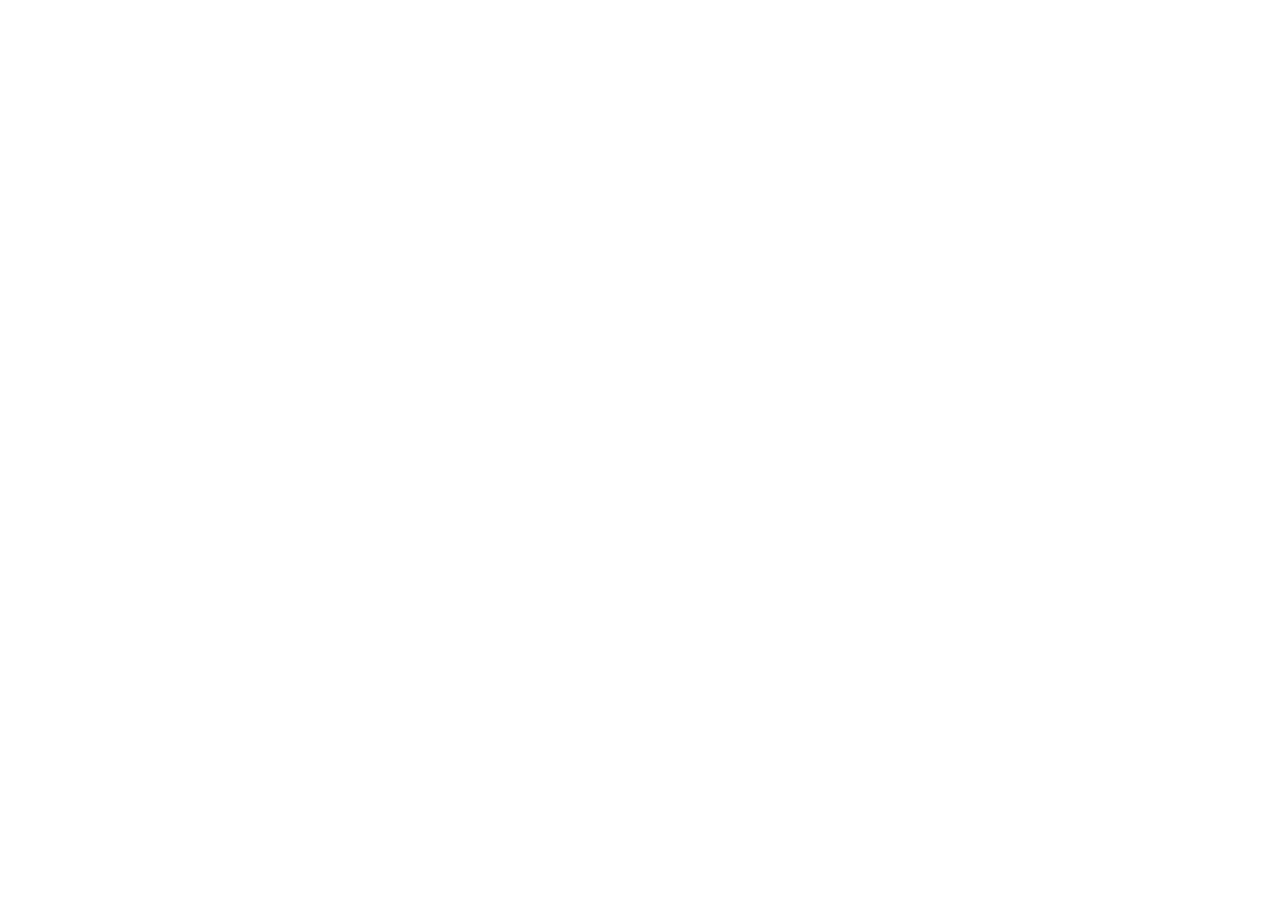
==== cssBayan/index.html @ 9e8ff250 "init: start task cssBayan (Mon, March 10, 2023 15:31:24 PM)" ====
<!DOCTYPE html>
<html lang="en">
<head>
    <meta charset="UTF-8">
    <meta http-equiv="X-UA-Compatible" content="IE=edge">
    <meta name="viewport" content="width=device-width, initial-scale=1.0">
    <title>cssBayan</title>
</head>
<body>

</body>
<script src="script.js"></script>
</html>
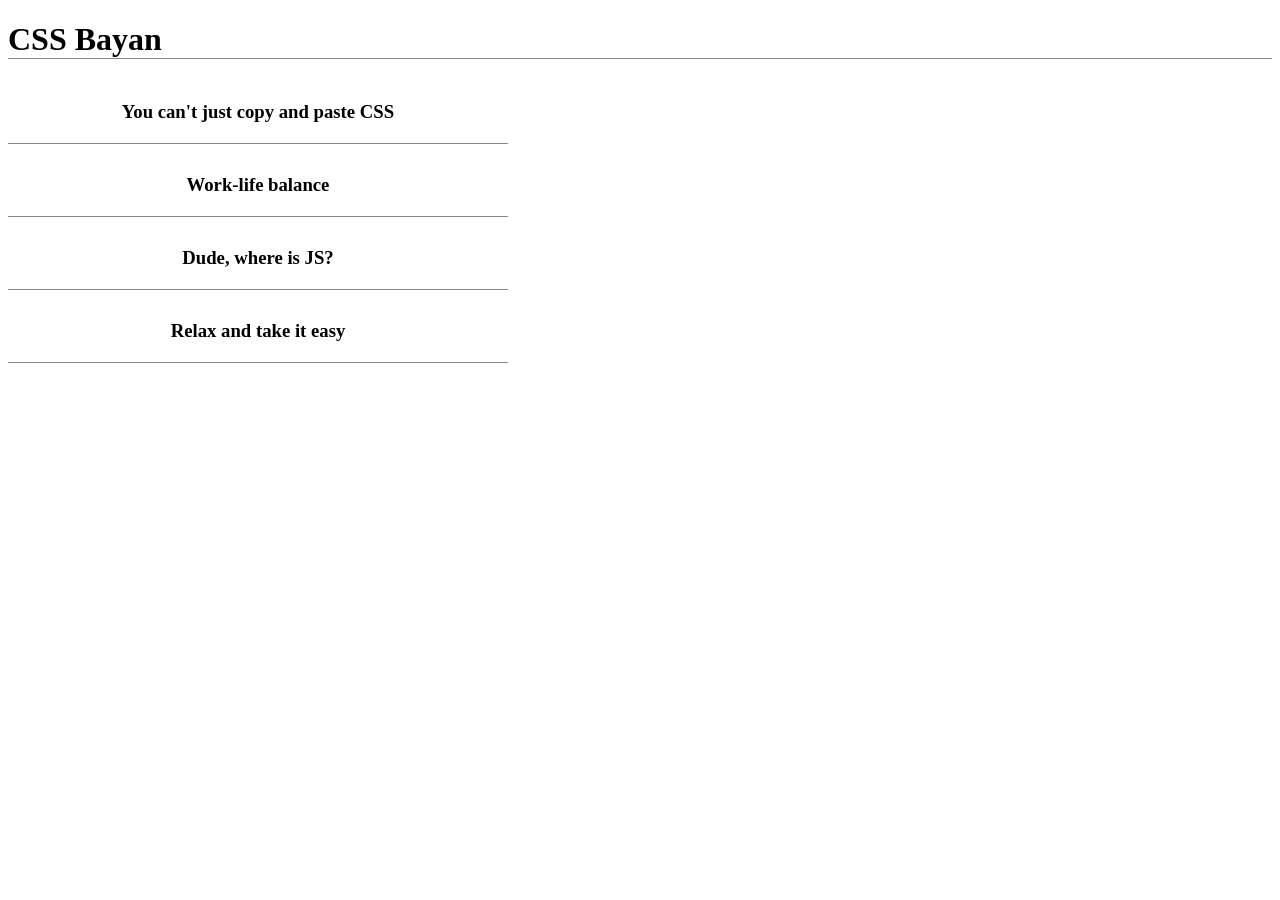
==== commit d58a50fb: "feat: add basic content in index.html (Sat, March 11, 2023 10:45:24 АM)" ====
--- a/cssBayan/index.html
+++ b/cssBayan/index.html
@@ -4,10 +4,51 @@
     <meta charset="UTF-8">
     <meta http-equiv="X-UA-Compatible" content="IE=edge">
     <meta name="viewport" content="width=device-width, initial-scale=1.0">
+    <link rel="stylesheet" href="./css/styles.css">
     <title>cssBayan</title>
 </head>
 <body>
 
+    <!-- 1 -->
+<h1>CSS Bayan</h1>
+<details class="accordion">
+    <summary class="accordion-control">
+        <h3>You can't just copy and paste CSS</h3>
+    </summary>
+    <div class="accordion-content">Lorem ipsum dolor sit amet consectetur adipisicing elit. Ratione sapiente fugit doloremque vel error expedita consectetur praesentium, voluptatum quo quisquam?</div>
+</details>
+
+<!-- 2 -->
+<details class="accordion">
+    <summary class="accordion-control">
+        <h3>Work-life balance</h3>
+    </summary>
+    <div class="accordion-content"></div>
+</details>
+<!-- 3 -->
+<details class="accordion">
+    <summary class="accordion-control">
+        <h3>Dude, where is JS?</h3>
+    </summary>
+    <div class="accordion-content"></div>
+</details>
+
+<!-- 4 -->
+<details class="accordion">
+    <summary class="accordion-control">
+        <h3>Relax and take it easy</h3>
+    </summary>
+    <div class="accordion-content"></div>
+</details>
+
+
+
+
+
+<!-- <h3>You can't just copy and paste CSS</h3>
+<h3>Work-life balance</h3>
+<h3>Dude, where is JS?</h3>
+<h3>Relax and take it easy</h3> -->
 </body>
-<script src="script.js"></script>
+
 </html>
--- a/cssBayan/css/styles.css
+++ b/cssBayan/css/styles.css
@@ -0,0 +1,27 @@
+h1 {
+    border-bottom: 0.5px solid #888888;
+
+}
+
+h3 {
+    margin: 0px;
+}
+
+.accordion {
+    width: 500px;
+    margin-bottom: 10px;
+    text-align: center;
+}
+
+.accordion-control {
+    padding: 20px;
+    border-bottom: 0.5px solid #888888;
+    list-style: none;
+    text-align: center;
+}
+
+.accordion-content {
+    padding: 20px;
+    border: 1px solid #888888;
+    border-top: 1px solid transparent;
+}
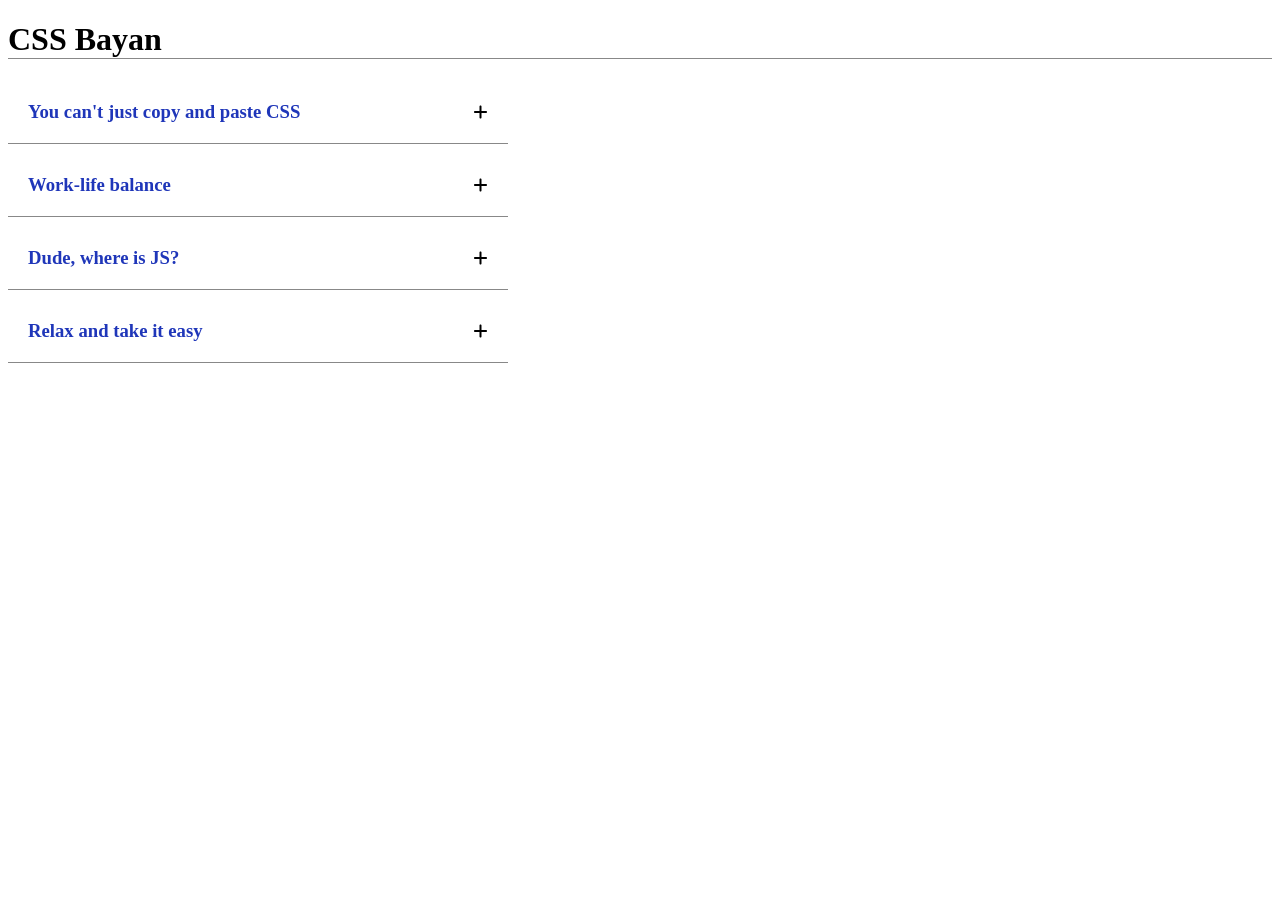
==== commit 3442624d: "feat: add content in styles.css (Sat, March 11, 2023 12:01:44 PM)" ====
--- a/cssBayan/index.html
+++ b/cssBayan/index.html
@@ -11,44 +11,58 @@
 
     <!-- 1 -->
 <h1>CSS Bayan</h1>
+
 <details class="accordion">
     <summary class="accordion-control">
         <h3>You can't just copy and paste CSS</h3>
+        <img class="plus-solid" src="./assets/svg/plus-solid.svg" alt="plusSolid">
+
     </summary>
-    <div class="accordion-content">Lorem ipsum dolor sit amet consectetur adipisicing elit. Ratione sapiente fugit doloremque vel error expedita consectetur praesentium, voluptatum quo quisquam?</div>
+    <div class="accordion-content">
+        <img class="copy-paste__logo" src="./assets/img/copyPaste.jpg" alt="copy-paste_logo">
+    </div>
 </details>
 
 <!-- 2 -->
 <details class="accordion">
     <summary class="accordion-control">
         <h3>Work-life balance</h3>
+        <img class="plus-solid" src="./assets/svg/plus-solid.svg" alt="plusSolid">
+
     </summary>
-    <div class="accordion-content"></div>
+    <div class="accordion-content">
+        <img class="work-balance__logo" src="./assets/img/workBalance.jpg" alt="work-balance_logo">
+    </div>
 </details>
 <!-- 3 -->
 <details class="accordion">
     <summary class="accordion-control">
         <h3>Dude, where is JS?</h3>
+        <img class="plus-solid" src="./assets/svg/plus-solid.svg" alt="plusSolid">
+
     </summary>
-    <div class="accordion-content"></div>
+    <div class="accordion-content">
+        <img class="where-js__logo" src="./assets/img/whereJS.png" alt="where-js_logo">
+    </div>
 </details>
 
 <!-- 4 -->
 <details class="accordion">
     <summary class="accordion-control">
         <h3>Relax and take it easy</h3>
+        <img class="plus-solid" src="./assets/svg/plus-solid.svg" alt="plusSolid">
+
     </summary>
-    <div class="accordion-content"></div>
+    <div class="accordion-content">
+        <img class="relax__logo" src="./assets/img/relax.jpg" alt="relax_logo">
+    </div>
 </details>
 
 
 
 
 
-<!-- <h3>You can't just copy and paste CSS</h3>
-<h3>Work-life balance</h3>
-<h3>Dude, where is JS?</h3>
-<h3>Relax and take it easy</h3> -->
+
 </body>
 
 </html>
--- a/cssBayan/css/styles.css
+++ b/cssBayan/css/styles.css
@@ -1,6 +1,5 @@
 h1 {
     border-bottom: 0.5px solid #888888;
-
 }
 
 h3 {
@@ -8,20 +7,45 @@
 }
 
 .accordion {
+    color: #1f36b9;
     width: 500px;
     margin-bottom: 10px;
-    text-align: center;
+    cursor: pointer;
+    display: flex;
+    flex-wrap: wrap;
+
+}
+
+.accordion:hover {
+    color:black;
+
 }
 
 .accordion-control {
     padding: 20px;
     border-bottom: 0.5px solid #888888;
     list-style: none;
-    text-align: center;
+    display:flex;
+    flex-wrap: wrap;
+    justify-content: space-between;
+
 }
 
 .accordion-content {
+    text-align: center;
     padding: 20px;
-    border: 1px solid #888888;
+    /* border: 1px solid #888888; */
     border-top: 1px solid transparent;
+}
+
+.plus-solid {
+    width: 3%;
+}
+
+.accordion[open] .plus-solid {
+    transform: rotate(45deg);
+}
+
+.copy-paste__logo {
+    width: 50%
 }
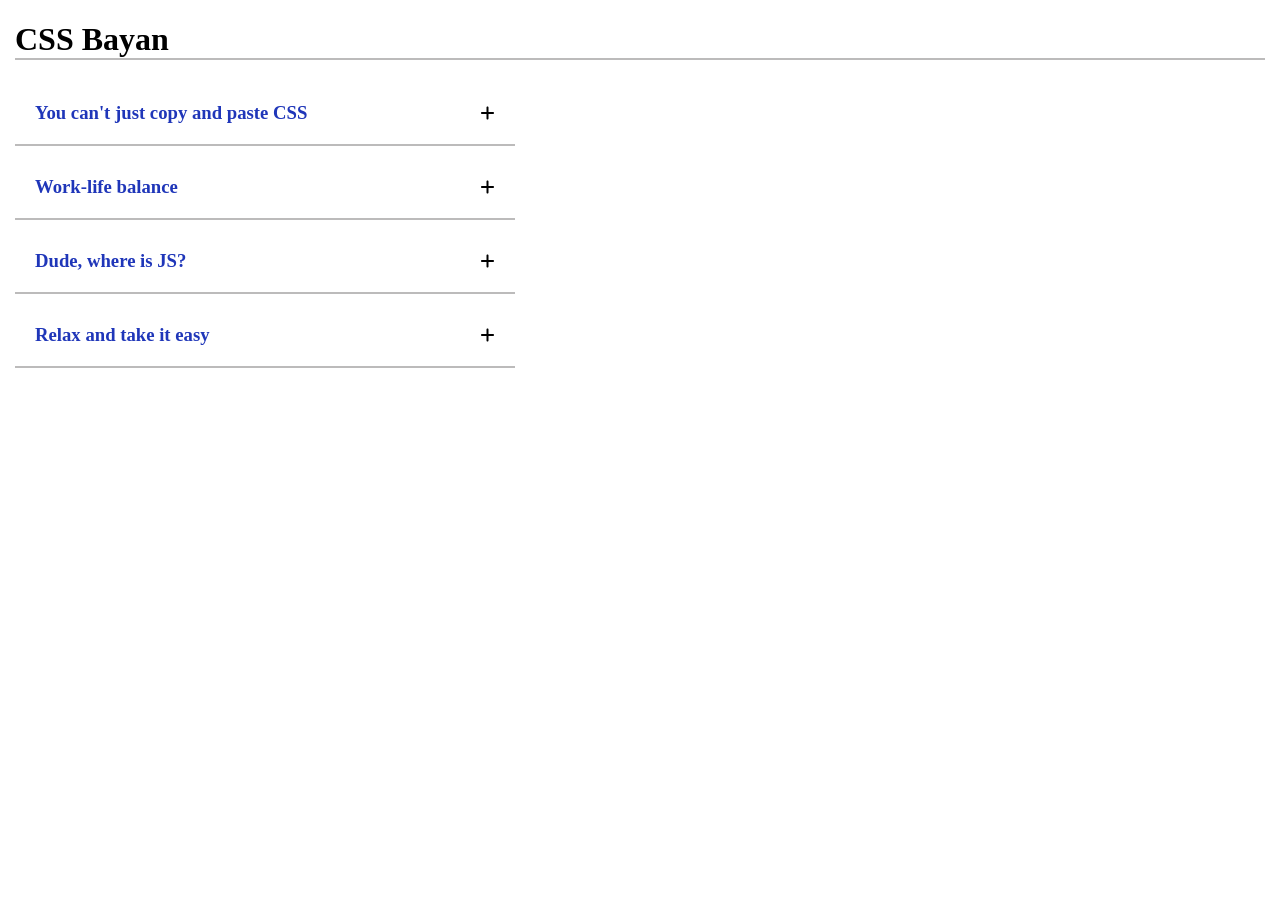
==== commit 4a81dd70: "feat: add content in styles.css (Sat, March 11, 2023 20:49:24 PM)" ====
--- a/cssBayan/index.html
+++ b/cssBayan/index.html
@@ -19,7 +19,7 @@
 
     </summary>
     <div class="accordion-content">
-        <img class="copy-paste__logo" src="./assets/img/copyPaste.jpg" alt="copy-paste_logo">
+        <img class="copy-paste__logo" src="./assets/img/2bf0aaef9a8aac7e2dd26f5d778c309b.jpg" alt="copy-paste_logo">
     </div>
 </details>
 
--- a/cssBayan/css/styles.css
+++ b/cssBayan/css/styles.css
@@ -1,5 +1,10 @@
+body {
+    margin: 0 auto;
+    padding: 0 15px;
+}
+
 h1 {
-    border-bottom: 0.5px solid #888888;
+    border-bottom: 2px solid #bcbbbb;
 }
 
 h3 {
@@ -23,7 +28,7 @@
 
 .accordion-control {
     padding: 20px;
-    border-bottom: 0.5px solid #888888;
+    border-bottom: 2px solid #bcbbbb;
     list-style: none;
     display:flex;
     flex-wrap: wrap;
@@ -36,16 +41,81 @@
     padding: 20px;
     /* border: 1px solid #888888; */
     border-top: 1px solid transparent;
+    display: inline-block;
+    overflow: hidden; /* Скрываем всё за контуром */
+    transition: 2s;
 }
+
 
 .plus-solid {
     width: 3%;
+
 }
 
 .accordion[open] .plus-solid {
     transform: rotate(45deg);
+    transition: 0.5s;
 }
 
+.accordion[open] {
+    color:black;
+}
+
+/* ! */
 .copy-paste__logo {
-    width: 50%
+    width: 50%;
+    display: block;
+    transition: 0.5s;
+}
+
+.work-balance__logo {
+
+    display: block;
+    transition: 0.5s;
+}
+
+.where-js__logo {
+
+    display: block;
+    transition: 0.5s;
+}
+
+.relax__logo {
+
+    display: block;
+    transition: 0.5s;
+}
+
+/* ! */
+.copy-paste__logo:active {
+    opacity: 0.50
+}
+
+.work-balance__logo:active {
+    opacity: 0.50
+}
+
+.where-js__logo:active {
+    opacity: 0.50
+}
+
+.relax__logo:active {
+    opacity: 0.50
+}
+
+/* ! */
+.copy-paste__logo:hover {
+    transform: scale(1.1); /* Увеличиваем масштаб */
+}
+
+.work-balance__logo:hover {
+    transform: scale(1.1); /* Увеличиваем масштаб */
+}
+
+.where-js__logo:hover {
+    transform: scale(1.1); /* Увеличиваем масштаб */
+}
+
+.relax__logo:hover {
+    transform: scale(1.1); /* Увеличиваем масштаб */
 }
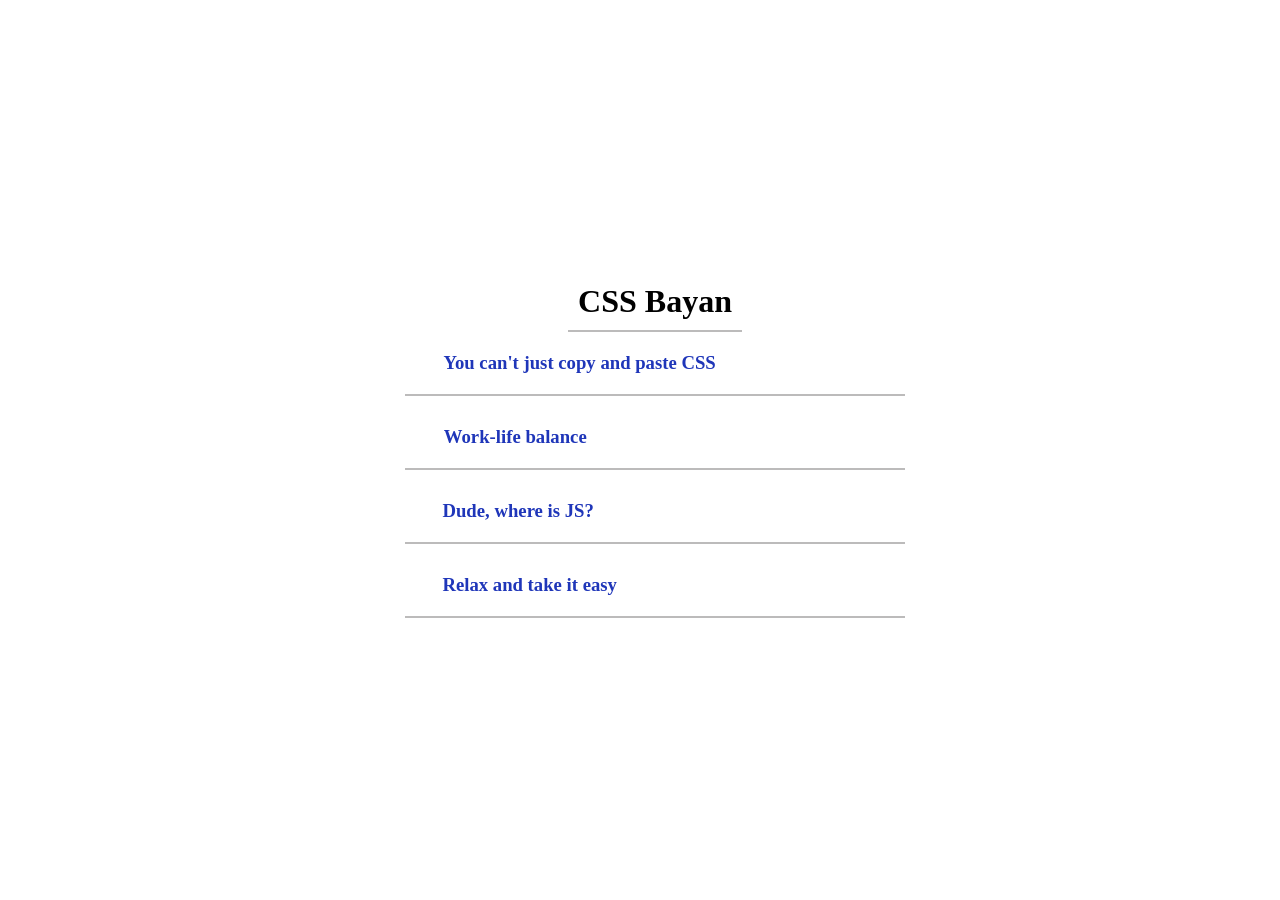
==== commit 7c5963c5: "fix: error correction in styles.css (Sun, March 11, 2023 00:53:22 AM)" ====
--- a/cssBayan/index.html
+++ b/cssBayan/index.html
@@ -10,54 +10,58 @@
 <body>
 
     <!-- 1 -->
-<h1>CSS Bayan</h1>
+<h1 class="header">CSS Bayan</h1>
+<div class="common">
+<div class="accordion">
+    <div class="accordion-control">
+        <h3>You can't just copy and paste CSS</h3>
+        <img class="plus-solid__copy-paste" src="./assets/svg/plus-solid.svg" alt="plusSolid">
+        <img class="xmark-solid__copy-paste" src="./assets/svg/xmark-solid.svg" alt="xmarkSolid">
 
-<details class="accordion">
-    <summary class="accordion-control">
-        <h3>You can't just copy and paste CSS</h3>
-        <img class="plus-solid" src="./assets/svg/plus-solid.svg" alt="plusSolid">
-
-    </summary>
+    </div>
     <div class="accordion-content">
         <img class="copy-paste__logo" src="./assets/img/2bf0aaef9a8aac7e2dd26f5d778c309b.jpg" alt="copy-paste_logo">
     </div>
-</details>
+</div>
 
 <!-- 2 -->
-<details class="accordion">
-    <summary class="accordion-control">
+<div class="accordion">
+    <div class="accordion-control">
         <h3>Work-life balance</h3>
-        <img class="plus-solid" src="./assets/svg/plus-solid.svg" alt="plusSolid">
+        <img class="plus-solid__work-balance" src="./assets/svg/plus-solid.svg" alt="plusSolid">
+        <img class="xmark-solid__work-balance" src="./assets/svg/xmark-solid.svg" alt="xmarkSolid">
 
-    </summary>
+    </div>
     <div class="accordion-content">
         <img class="work-balance__logo" src="./assets/img/workBalance.jpg" alt="work-balance_logo">
     </div>
-</details>
+</div>
 <!-- 3 -->
-<details class="accordion">
-    <summary class="accordion-control">
+<div class="accordion">
+    <div class="accordion-control">
         <h3>Dude, where is JS?</h3>
-        <img class="plus-solid" src="./assets/svg/plus-solid.svg" alt="plusSolid">
+        <img class="plus-solid__where-js" src="./assets/svg/plus-solid.svg" alt="plusSolid">
+        <img class="xmark-solid__where-js" src="./assets/svg/xmark-solid.svg" alt="xmarkSolid">
 
-    </summary>
+    </div>
     <div class="accordion-content">
         <img class="where-js__logo" src="./assets/img/whereJS.png" alt="where-js_logo">
     </div>
-</details>
+</div>
 
 <!-- 4 -->
-<details class="accordion">
-    <summary class="accordion-control">
+<div class="accordion">
+    <div class="accordion-control">
         <h3>Relax and take it easy</h3>
-        <img class="plus-solid" src="./assets/svg/plus-solid.svg" alt="plusSolid">
+        <img class="plus-solid__relax" src="./assets/svg/plus-solid.svg" alt="plusSolid">
+        <img class="xmark-solid__relax" src="./assets/svg/xmark-solid.svg" alt="xmarkSolid">
 
-    </summary>
+    </div>
     <div class="accordion-content">
         <img class="relax__logo" src="./assets/img/relax.jpg" alt="relax_logo">
     </div>
-</details>
-
+</div>
+</div>
 
 
 
--- a/cssBayan/css/styles.css
+++ b/cssBayan/css/styles.css
@@ -1,30 +1,113 @@
+*{
+    margin: 0 auto;
+    padding: 0;
+    box-sizing: content-box;
+}
+
+.header {
+    padding:10px;
+}
+
 body {
-    margin: 0 auto;
+    width: 100%;
     padding: 0 15px;
+    min-height: 100vh;
+    display: flex;
+    justify-content: center;
+    align-items: flex-start;
+    flex-direction: column;
 }
 
 h1 {
     border-bottom: 2px solid #bcbbbb;
 }
 
-h3 {
-    margin: 0px;
-}
-
 .accordion {
     color: #1f36b9;
+    cursor: pointer;
     width: 500px;
     margin-bottom: 10px;
-    cursor: pointer;
     display: flex;
     flex-wrap: wrap;
-
+    text-align: center;
+}
+
+.accordion-content {
+    /* display: inline-block; */
+    text-align: center;
+    padding: 20px;
+    border-top: 1px solid transparent;
+    /* overflow: hidden; */ /* Скрываем всё за контуром */
+    transition: 5s;
+}
+
+.accordion .accordion-content{
+    display: none;
+}
+
+.accordion-control:hover ~ .accordion-content {
+    display: block;
+
+}
+
+
+/* hover появления иконок */
+
+.common:hover .plus-solid__copy-paste{
+    opacity: 1 ;
+}
+.common:hover .plus-solid__work-balance{
+    opacity: 1 ;
+}
+
+.common:hover .plus-solid__where-js{
+    opacity: 1 ;
+}
+
+.common:hover .plus-solid__relax{
+    opacity: 1 ;
 }
 
 .accordion:hover {
-    color:black;
-
-}
+    color: black;
+
+}
+
+/* смена иконок для интерактивности */
+
+.accordion-control:hover .xmark-solid__copy-paste {
+    display: block;
+}
+
+.accordion-control:hover .plus-solid__copy-paste{
+    display: none;
+}
+
+.accordion-control:hover .xmark-solid__relax {
+    display: block;
+}
+
+.accordion-control:hover .plus-solid__relax {
+    display: none;
+}
+
+.accordion-control:hover .xmark-solid__work-balance {
+    display: block;
+}
+
+.accordion-control:hover .plus-solid__work-balance {
+    display: none;
+}
+
+.accordion-control:hover .xmark-solid__where-js {
+    display: block;
+}
+
+.accordion-control:hover .plus-solid__where-js {
+    display: none;
+}
+
+
 
 .accordion-control {
     padding: 20px;
@@ -36,30 +119,60 @@
 
 }
 
-.accordion-content {
-    text-align: center;
-    padding: 20px;
-    /* border: 1px solid #888888; */
-    border-top: 1px solid transparent;
-    display: inline-block;
-    overflow: hidden; /* Скрываем всё за контуром */
-    transition: 2s;
-}
-
-
-.plus-solid {
-    width: 3%;
-
-}
-
-.accordion[open] .plus-solid {
-    transform: rotate(45deg);
-    transition: 0.5s;
-}
-
-.accordion[open] {
-    color:black;
-}
+
+.common .plus-solid__copy-paste {
+    opacity: 0;
+    width: 3%;
+    padding-left: 100px;
+}
+
+
+/* ! */
+.plus-solid__work-balance {
+    opacity: 0;
+    width: 3%;
+    padding-left: 228px;
+}
+
+.plus-solid__where-js {
+    width: 3%;
+    opacity: 0;
+    padding-left: 225px;
+}
+
+.plus-solid__relax {
+    width: 3%;
+    padding-left: 202px;
+    opacity: 0;
+}
+
+/* ! */
+
+.xmark-solid__work-balance  {
+    display: none;
+    width: 2%;
+    padding-left: 228px;
+}
+
+.xmark-solid__copy-paste {
+    display: none;
+    width: 2.4%;
+    padding-left: 100px;
+
+}
+
+.xmark-solid__where-js {
+    width: 2%;
+    display: none;
+    padding-left: 225px;
+}
+
+.xmark-solid__relax {
+    width: 2%;
+    padding-left: 202px;
+    display: none;
+}
+
 
 /* ! */
 .copy-paste__logo {
@@ -104,8 +217,10 @@
 }
 
 /* ! */
+
 .copy-paste__logo:hover {
-    transform: scale(1.1); /* Увеличиваем масштаб */
+    border: 3px solid #413f3f; /* Ширина, вид и цвет рамки */
+
 }
 
 .work-balance__logo:hover {
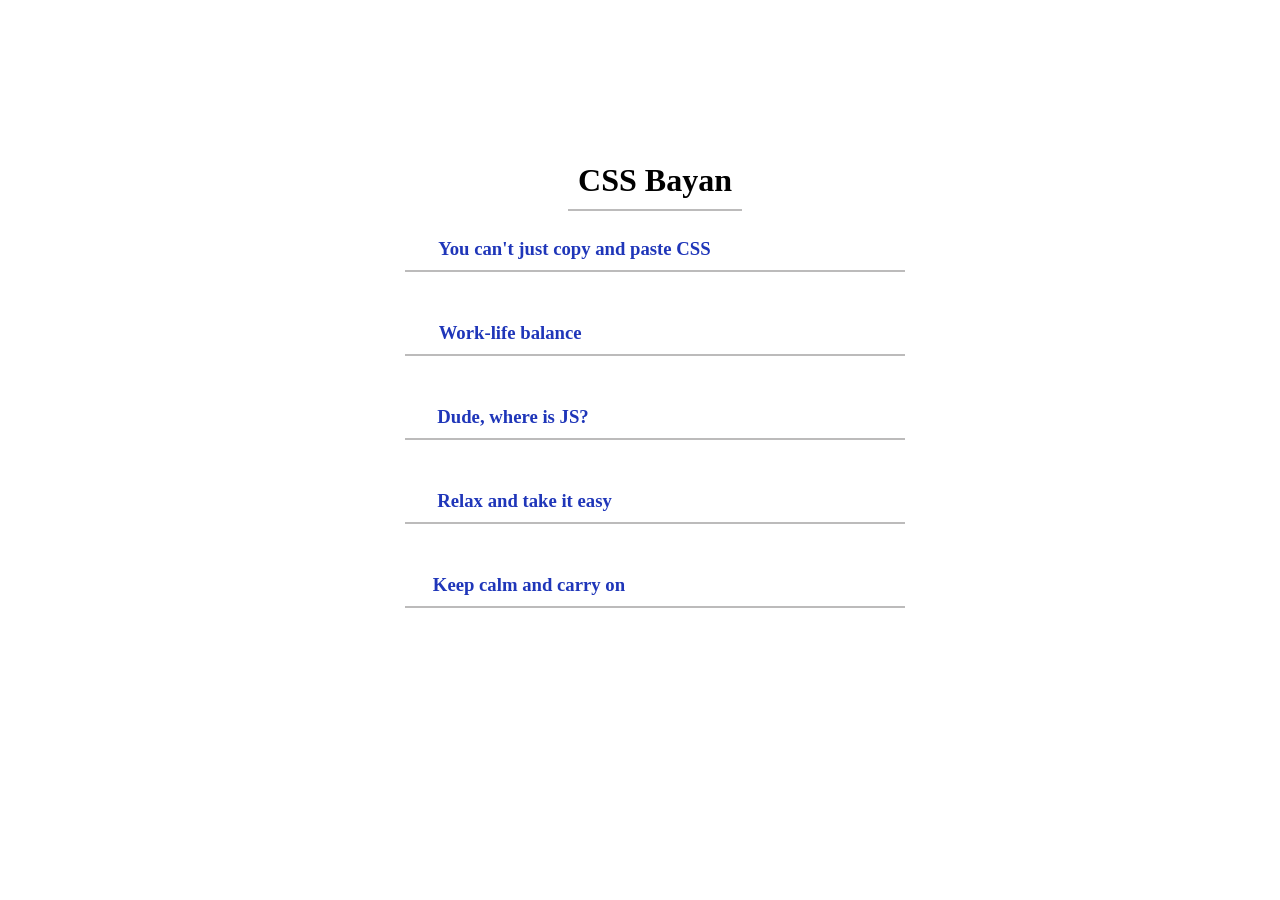
==== commit 58d84a22: "feat: add content in styles.css (Sun, March 12, 2023 16:28:04 PM)" ====
--- a/cssBayan/index.html
+++ b/cssBayan/index.html
@@ -8,7 +8,6 @@
     <title>cssBayan</title>
 </head>
 <body>
-
     <!-- 1 -->
 <h1 class="header">CSS Bayan</h1>
 <div class="common">
@@ -20,10 +19,9 @@
 
     </div>
     <div class="accordion-content">
-        <img class="copy-paste__logo" src="./assets/img/2bf0aaef9a8aac7e2dd26f5d778c309b.jpg" alt="copy-paste_logo">
+        <img class="copy-paste__logo" src="./assets/img/copy.jpg" alt="copy-paste_logo">
     </div>
 </div>
-
 <!-- 2 -->
 <div class="accordion">
     <div class="accordion-control">
@@ -45,10 +43,9 @@
 
     </div>
     <div class="accordion-content">
-        <img class="where-js__logo" src="./assets/img/whereJS.png" alt="where-js_logo">
+        <img class="where-js__logo" src="./assets/img/WhereJs.jpg" alt="where-js_logo">
     </div>
 </div>
-
 <!-- 4 -->
 <div class="accordion">
     <div class="accordion-control">
@@ -61,12 +58,17 @@
         <img class="relax__logo" src="./assets/img/relax.jpg" alt="relax_logo">
     </div>
 </div>
+<!-- 5 -->
+<div class="accordion">
+    <div class="accordion-control">
+        <h3>Keep calm and carry on</h3>
+        <img class="plus-solid__relax" src="./assets/svg/plus-solid.svg" alt="plusSolid">
+        <img class="xmark-solid__relax" src="./assets/svg/xmark-solid.svg" alt="xmarkSolid">
+    </div>
+    <div class="accordion-content">
+        <img class="carry__logo" src="./assets/img/carryon.png" alt="relax_logo">
+    </div>
 </div>
-
-
-
-
-
+</div>
 </body>
-
 </html>
--- a/cssBayan/css/styles.css
+++ b/cssBayan/css/styles.css
@@ -1,11 +1,12 @@
 *{
-    margin: 0 auto;
+     margin: 0 auto;
     padding: 0;
     box-sizing: content-box;
 }
 
 .header {
     padding:10px;
+    margin-bottom: 17px;
 }
 
 body {
@@ -16,10 +17,12 @@
     justify-content: center;
     align-items: flex-start;
     flex-direction: column;
+
 }
 
 h1 {
     border-bottom: 2px solid #bcbbbb;
+
 }
 
 .accordion {
@@ -30,31 +33,37 @@
     display: flex;
     flex-wrap: wrap;
     text-align: center;
+    margin-bottom: 40px;
+
 }
 
 .accordion-content {
-    /* display: inline-block; */
+
     text-align: center;
     padding: 20px;
     border-top: 1px solid transparent;
-    /* overflow: hidden; */ /* Скрываем всё за контуром */
-    transition: 5s;
+
+
 }
 
 .accordion .accordion-content{
     display: none;
-}
-
-.accordion-control:hover ~ .accordion-content {
-    display: block;
-
-}
+
+}
+
+.accordion:hover .accordion-content {
+    display: block;
+
+}
+
+
 
 
 /* hover появления иконок */
 
 .common:hover .plus-solid__copy-paste{
     opacity: 1 ;
+
 }
 .common:hover .plus-solid__work-balance{
     opacity: 1 ;
@@ -75,42 +84,42 @@
 
 /* смена иконок для интерактивности */
 
-.accordion-control:hover .xmark-solid__copy-paste {
-    display: block;
-}
-
-.accordion-control:hover .plus-solid__copy-paste{
-    display: none;
-}
-
-.accordion-control:hover .xmark-solid__relax {
-    display: block;
-}
-
-.accordion-control:hover .plus-solid__relax {
-    display: none;
-}
-
-.accordion-control:hover .xmark-solid__work-balance {
-    display: block;
-}
-
-.accordion-control:hover .plus-solid__work-balance {
-    display: none;
-}
-
-.accordion-control:hover .xmark-solid__where-js {
-    display: block;
-}
-
-.accordion-control:hover .plus-solid__where-js {
+.accordion:hover .xmark-solid__copy-paste {
+    display: block;
+}
+
+.accordion:hover .plus-solid__copy-paste{
+    display: none;
+}
+
+.accordion:hover .xmark-solid__relax {
+    display: block;
+}
+
+.accordion:hover .plus-solid__relax {
+    display: none;
+}
+
+.accordion:hover .xmark-solid__work-balance {
+    display: block;
+}
+
+.accordion:hover .plus-solid__work-balance {
+    display: none;
+}
+
+.accordion:hover .xmark-solid__where-js {
+    display: block;
+}
+
+.accordion:hover .plus-solid__where-js {
     display: none;
 }
 
 
 
 .accordion-control {
-    padding: 20px;
+    padding: 10px;
     border-bottom: 2px solid #bcbbbb;
     list-style: none;
     display:flex;
@@ -126,6 +135,10 @@
     padding-left: 100px;
 }
 
+.common {
+    width: 700px;
+    margin-bottom: 100px;
+}
 
 /* ! */
 .plus-solid__work-balance {
@@ -176,30 +189,37 @@
 
 /* ! */
 .copy-paste__logo {
-    width: 50%;
-    display: block;
-    transition: 0.5s;
+    width: 80%;
+    display: block;
+    transition: 0.5s;
+
 }
 
 .work-balance__logo {
-
+    width: 120%;
     display: block;
     transition: 0.5s;
 }
 
 .where-js__logo {
-
+    width: 80%;
     display: block;
     transition: 0.5s;
 }
 
 .relax__logo {
-
-    display: block;
-    transition: 0.5s;
-}
-
-/* ! */
+    width: 120%;
+    display: block;
+    transition: 0.5s;
+}
+
+.carry__logo {
+    display: block;
+    transition: 0.5s;
+    width: 66%;
+}
+
+/* Интерактивность при Нажатии */
 .copy-paste__logo:active {
     opacity: 0.50
 }
@@ -216,10 +236,14 @@
     opacity: 0.50
 }
 
-/* ! */
+.carry__logo:active {
+    opacity: 0.50
+}
+/* интерактивность при выделении */
 
 .copy-paste__logo:hover {
-    border: 3px solid #413f3f; /* Ширина, вид и цвет рамки */
+    transform: scale(1.1); /* Увеличиваем масштаб */
+
 
 }
 
@@ -233,4 +257,14 @@
 
 .relax__logo:hover {
     transform: scale(1.1); /* Увеличиваем масштаб */
-}+}
+
+.carry__logo:hover {
+    transform: scale(1.1); /* Увеличиваем масштаб */
+}
+
+/* @media (min-width: 480px) {
+    .common {
+        min-width: ;
+    }
+} */
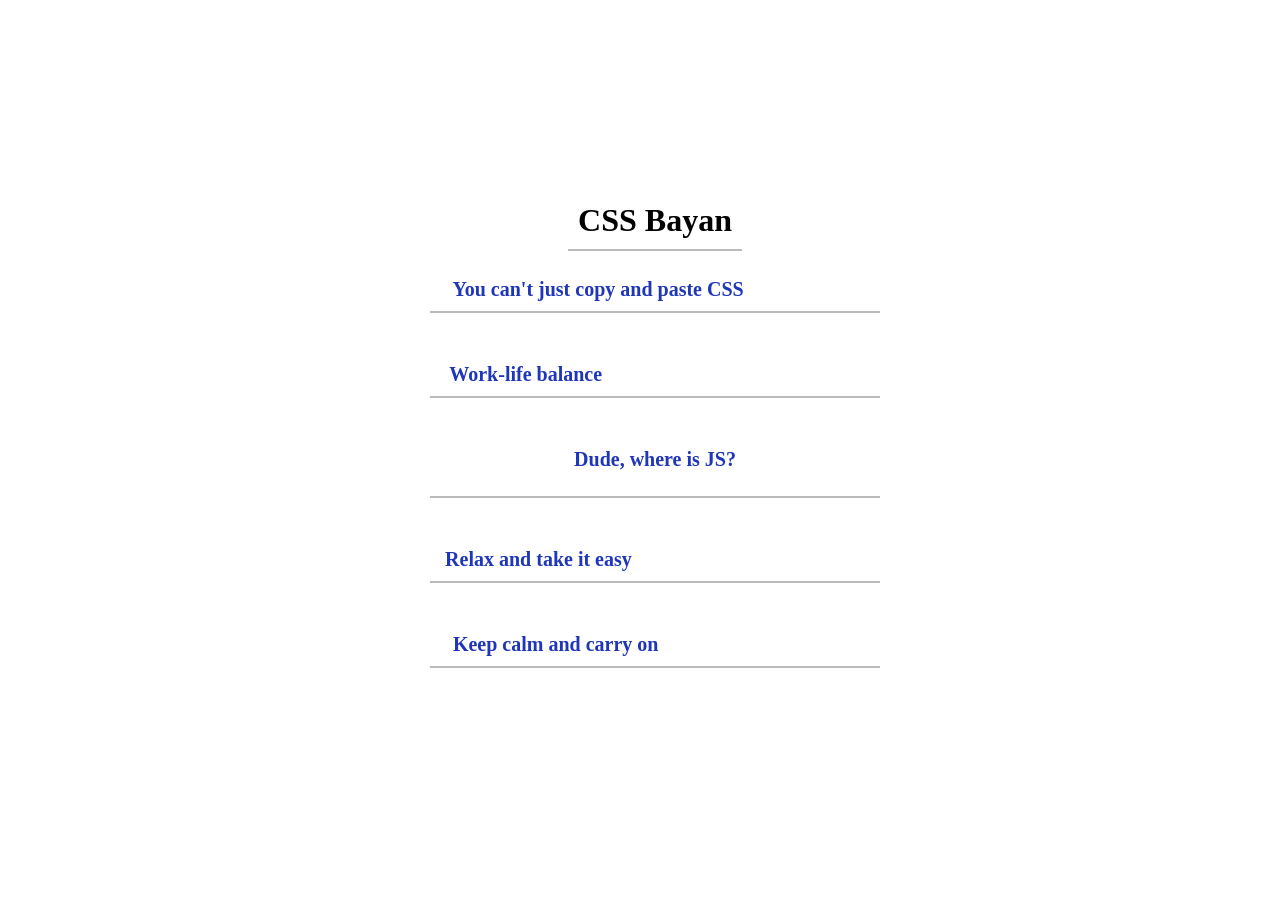
==== commit e8a9b7db: "feat: add content in styles.css (Sun, March 12, 2023 17:52:54 PM)" ====
--- a/cssBayan/index.html
+++ b/cssBayan/index.html
@@ -13,7 +13,7 @@
 <div class="common">
 <div class="accordion">
     <div class="accordion-control">
-        <h3>You can't just copy and paste CSS</h3>
+        <h3 class="title-acc">You can't just copy and paste CSS</h3>
         <img class="plus-solid__copy-paste" src="./assets/svg/plus-solid.svg" alt="plusSolid">
         <img class="xmark-solid__copy-paste" src="./assets/svg/xmark-solid.svg" alt="xmarkSolid">
 
@@ -25,7 +25,7 @@
 <!-- 2 -->
 <div class="accordion">
     <div class="accordion-control">
-        <h3>Work-life balance</h3>
+        <h3 class="title-acc">Work-life balance</h3>
         <img class="plus-solid__work-balance" src="./assets/svg/plus-solid.svg" alt="plusSolid">
         <img class="xmark-solid__work-balance" src="./assets/svg/xmark-solid.svg" alt="xmarkSolid">
 
@@ -37,7 +37,7 @@
 <!-- 3 -->
 <div class="accordion">
     <div class="accordion-control">
-        <h3>Dude, where is JS?</h3>
+        <h3 class="title-acc">Dude, where is JS?</h3>
         <img class="plus-solid__where-js" src="./assets/svg/plus-solid.svg" alt="plusSolid">
         <img class="xmark-solid__where-js" src="./assets/svg/xmark-solid.svg" alt="xmarkSolid">
 
@@ -49,7 +49,7 @@
 <!-- 4 -->
 <div class="accordion">
     <div class="accordion-control">
-        <h3>Relax and take it easy</h3>
+        <h3 class="title-acc">Relax and take it easy</h3>
         <img class="plus-solid__relax" src="./assets/svg/plus-solid.svg" alt="plusSolid">
         <img class="xmark-solid__relax" src="./assets/svg/xmark-solid.svg" alt="xmarkSolid">
 
@@ -61,9 +61,9 @@
 <!-- 5 -->
 <div class="accordion">
     <div class="accordion-control">
-        <h3>Keep calm and carry on</h3>
-        <img class="plus-solid__relax" src="./assets/svg/plus-solid.svg" alt="plusSolid">
-        <img class="xmark-solid__relax" src="./assets/svg/xmark-solid.svg" alt="xmarkSolid">
+        <h3 class="title-acc">Keep calm and carry on</h3>
+        <img class="plus-solid__carry" src="./assets/svg/plus-solid.svg" alt="plusSolid">
+        <img class="xmark-solid__carry" src="./assets/svg/xmark-solid.svg" alt="xmarkSolid">
     </div>
     <div class="accordion-content">
         <img class="carry__logo" src="./assets/img/carryon.png" alt="relax_logo">
--- a/cssBayan/css/styles.css
+++ b/cssBayan/css/styles.css
@@ -2,6 +2,10 @@
      margin: 0 auto;
     padding: 0;
     box-sizing: content-box;
+}
+
+.title-acc {
+    font-size: 12px;
 }
 
 .header {
@@ -28,7 +32,7 @@
 .accordion {
     color: #1f36b9;
     cursor: pointer;
-    width: 500px;
+    width: 280px;
     margin-bottom: 10px;
     display: flex;
     flex-wrap: wrap;
@@ -44,6 +48,8 @@
     border-top: 1px solid transparent;
 
 
+
+
 }
 
 .accordion .accordion-content{
@@ -77,6 +83,10 @@
     opacity: 1 ;
 }
 
+.common:hover .plus-solid__carry{
+    opacity: 1 ;
+}
+
 .accordion:hover {
     color: black;
 
@@ -113,6 +123,14 @@
 }
 
 .accordion:hover .plus-solid__where-js {
+    display: none;
+}
+
+.accordion:hover .xmark-solid__carry {
+    display: block;
+}
+
+.accordion:hover .plus-solid__carry {
     display: none;
 }
 
@@ -132,30 +150,30 @@
 .common .plus-solid__copy-paste {
     opacity: 0;
     width: 3%;
-    padding-left: 100px;
+    padding-left: 76px;
 }
 
 .common {
-    width: 700px;
-    margin-bottom: 100px;
+    min-width: 320px;
+
 }
 
 /* ! */
 .plus-solid__work-balance {
     opacity: 0;
     width: 3%;
-    padding-left: 228px;
+    padding-left: 160px;
 }
 
 .plus-solid__where-js {
     width: 3%;
     opacity: 0;
-    padding-left: 225px;
+    padding-left: 154px;
 }
 
 .plus-solid__relax {
     width: 3%;
-    padding-left: 202px;
+    padding-left: 136px;
     opacity: 0;
 }
 
@@ -164,26 +182,39 @@
 .xmark-solid__work-balance  {
     display: none;
     width: 2%;
-    padding-left: 228px;
+    padding-left: 160px;
 }
 
 .xmark-solid__copy-paste {
     display: none;
     width: 2.4%;
-    padding-left: 100px;
+    padding-left: 76px;
 
 }
 
 .xmark-solid__where-js {
     width: 2%;
     display: none;
-    padding-left: 225px;
+    padding-left: 154px;
 }
 
 .xmark-solid__relax {
     width: 2%;
-    padding-left: 202px;
-    display: none;
+    padding-left: 136px;
+    display: none;
+}
+
+.xmark-solid__carry {
+    width: 2%;
+    padding-left: 127px;
+    display: none;
+}
+
+.plus-solid__carry {
+    width: 3%;
+    padding-left: 127px;
+    opacity: 0;
+
 }
 
 
@@ -263,8 +294,144 @@
     transform: scale(1.1); /* Увеличиваем масштаб */
 }
 
-/* @media (min-width: 480px) {
+@media (min-width: 820px) {
     .common {
-        min-width: ;
-    }
-} */+        min-width: 700px;
+    }
+
+    .accordion {
+        width: 450px;
+    }
+
+    .title-acc {
+        font-size: 20px;
+    }
+
+    .xmark-solid__work-balance  {
+        display: none;
+        width: 2%;
+        padding-left: 227px;
+    }
+
+    .xmark-solid__copy-paste {
+        display: none;
+        width: 2.4%;
+        padding-left: 76px;
+
+    }
+
+    .xmark-solid__where-js {
+        width: 2%;
+        display: none;
+        padding-left: 270px;
+    }
+
+    .xmark-solid__relax {
+        width: 2%;
+        padding-left: 210px;
+        display: none;
+    }
+
+    .xmark-solid__carry {
+        width: 2%;
+        padding-left: 160px;
+        display: none;
+    }
+
+    .plus-solid__carry {
+        width: 3%;
+        padding-left: 160px;
+        opacity: 0;
+
+    }
+
+    .plus-solid__work-balance {
+        opacity: 0;
+        width: 3%;
+        padding-left: 227px;
+    }
+
+    .plus-solid__where-js {
+        width: 3%;
+        opacity: 0;
+        padding-left: 270px;
+    }
+
+    .plus-solid__relax {
+        width: 3%;
+        padding-left: 210px;
+        opacity: 0;
+    }
+
+}
+
+@media (min-width: 1920px) {
+    .common {
+        min-width: 780px;
+    }
+
+    .accordion {
+        width: 600px;
+    }
+
+    .title-acc {
+        font-size: 30px;
+    }
+
+    .xmark-solid__work-balance  {
+        display: none;
+        width: 2%;
+        padding-left: 280px;
+    }
+
+    .xmark-solid__copy-paste {
+        display: none;
+        width: 2.4%;
+        padding-left: 76px;
+
+    }
+
+    .xmark-solid__where-js {
+        width: 2%;
+        display: none;
+        padding-left: 270px;
+    }
+
+    .xmark-solid__relax {
+        width: 2%;
+        padding-left: 210px;
+        display: none;
+    }
+
+    .xmark-solid__carry {
+        width: 2%;
+        padding-left: 190px;
+        display: none;
+    }
+
+    .plus-solid__carry {
+        width: 3%;
+        padding-left: 190px;
+        opacity: 0;
+
+    }
+
+    .plus-solid__work-balance {
+        opacity: 0;
+        width: 3%;
+        padding-left: 280px;
+    }
+
+    .plus-solid__where-js {
+        width: 3%;
+        opacity: 0;
+        padding-left: 270px;
+    }
+
+    .plus-solid__relax {
+        width: 3%;
+        padding-left: 210px;
+        opacity: 0;
+    }
+
+}
